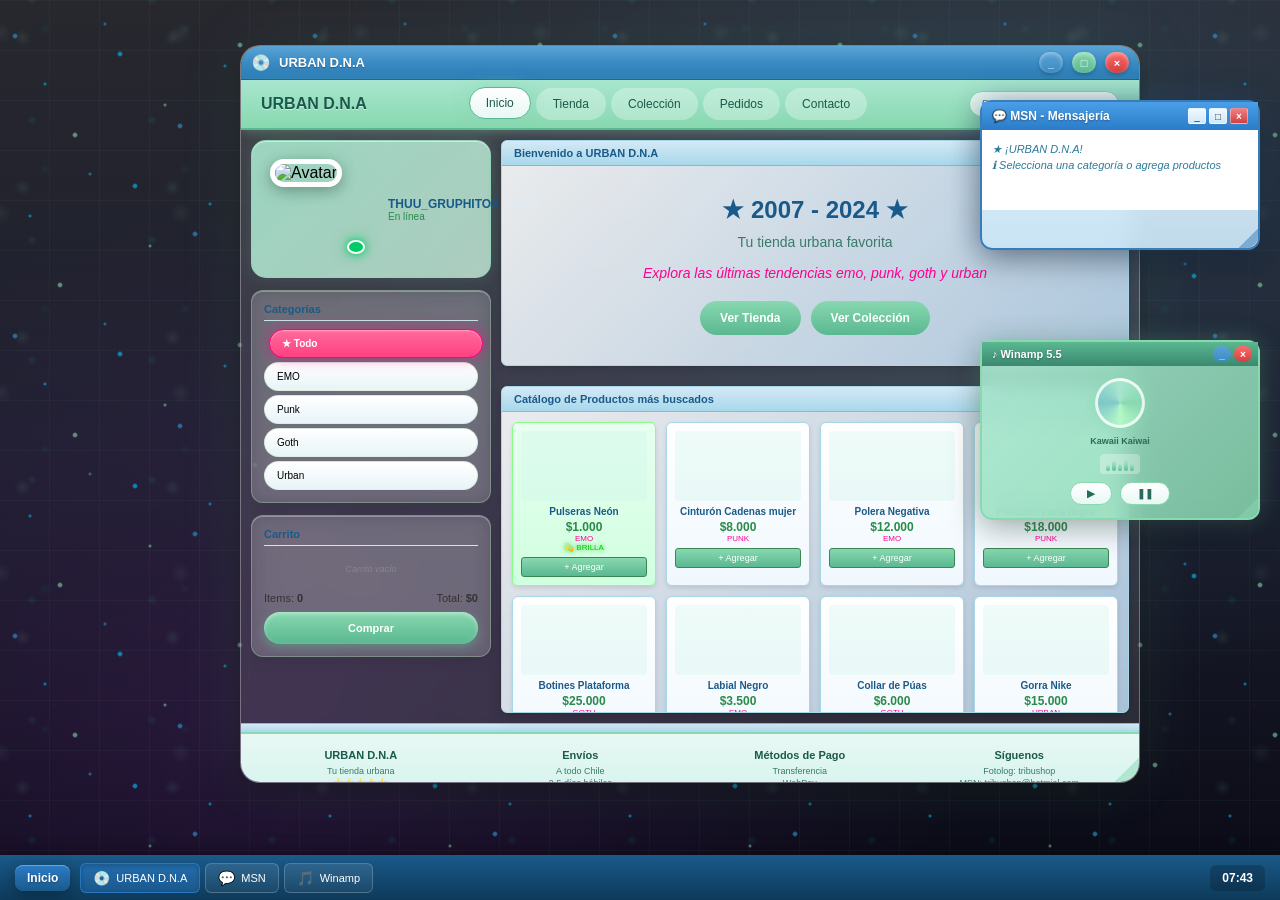
==== index.html @ 77f72e99 "se recupera funcionalidad js y se agregan funcionalidades de posicionamiento en categorias" ====
<!DOCTYPE html>
<html lang="es">
<head>
    <meta charset="UTF-8">
    <meta name="viewport" content="width=device-width, initial-scale=1.0">
    <title>★ URBAN D.N.A★</title>
    <link rel="stylesheet" href="assets/css/style.css">
    <link rel="icon" href="data:image/svg+xml,<svg xmlns=%22http://www.w3.org/2000/svg%22 viewBox=%220 0 100 100%22><text y=%22.9em%22 font-size=%2290%22>💿</text></svg>">
</head>
<body>

    <!-- Audio Principal -->
    <audio id="audio-player" loop preload="auto" crossorigin="anonymous">
        <source src="https://res.cloudinary.com/dj0cbwsvk/video/upload/v1771958300/PiKi_-_Kawaii_Kaiwai_-_Sono_Bisque_Doll_wa_Koi_wo_Suru_Season_2_ED__mp3.pm_rreyll.mp3" type="audio/mpeg">
    </audio>

    <!--  Fondo Desktop Interactivo -->
    <div class="desktop-bg">
        <div class="bg-layer bg-stars active"></div>
        <div class="bg-layer bg-particles"></div>
        <div class="bg-layer bg-glow" id="audio-glow"></div>
        <div class="bg-layer bg-time" id="time-overlay"></div>
    </div>

    <!-- 💬 MSN - Ventana Flotante -->
    <div class="msn-window" id="msn-window">
        <div class="msn-title-bar" onmousedown="startDrag(event, 'msn-window')">
            <span>💬 MSN - Mensajería</span>
            <div class="msn-controls">
                <button onclick="minimizeWindow('msn-window')" title="Minimizar">_</button>
                <button onclick="maximizeWindow('msn-window')" title="Maximizar">□</button>
                <button onclick="closeWindow('msn-window')" title="Cerrar">×</button>
            </div>
        </div>
        <div class="msn-body">
            <div class="chat-messages" id="chat-historial">
                <p class="system-msg">★ ¡URBAN D.N.A! </p>
                <p class="system-msg">ℹ Selecciona una categoría o agrega productos</p>
            </div>
        </div>
        <!-- Handle de redimensión -->
        <div class="resize-handle" onmousedown="startResizeFromHandle(event, 'msn-window')"></div>
    </div>

    <!-- 🎵 Winamp - Ventana Flotante debajo de MSN -->
    <div class="winamp-float" id="winamp-window">
        <div class="winamp-float-title" onmousedown="startDrag(event, 'winamp-window')">♪ Winamp 5.5</div>
        <div class="winamp-float-controls">
            <button onclick="minimizeWindow('winamp-window')" title="Minimizar">_</button>
            <button onclick="closeWindow('winamp-window')" title="Cerrar">×</button>
        </div>
        <div class="winamp-float-body">
            <div class="cd-cover-mini"></div>
            <div class="winamp-float-track">Kawaii Kaiwai</div>
            <div class="winamp-eq-mini">
                <span></span><span></span><span></span><span></span><span></span>
            </div>
            <div class="winamp-float-buttons">
                <button id="play-btn-float">▶</button>
                <button id="pause-btn-float">❚❚</button>
            </div>
        </div>
        <!-- Handle de redimensión -->
        <div class="resize-handle" onmousedown="startResizeFromHandle(event, 'winamp-window')"></div>
    </div>

    <!-- 🟦 Menú Inicio Windows -->
    <div class="start-menu" id="start-menu">
        <div class="start-menu-header">
            <div class="start-menu-avatar">
                <img src="https://i.pinimg.com/736x/e7/85/28/e78528e8c86ff6fc4e6a8a688ae90607.jpg" alt="Avatar">
            </div>
            <div class="start-menu-user">THUU_GRUPHITOX_DOX5</div>
        </div>
        <div class="start-menu-content">
            <div class="start-menu-column">
                <a href="#" class="start-menu-item">
                    <span class="start-menu-icon">🏠</span>
                    <span>Inicio</span>
                </a>
                <a href="#" class="start-menu-item">
                    <span class="start-menu-icon">🛍️</span>
                    <span>Tienda</span>
                </a>
                <a href="#" class="start-menu-item">
                    <span class="start-menu-icon">👗</span>
                    <span>Colección</span>
                </a>
                <a href="#" class="start-menu-item">
                    <span class="start-menu-icon">📦</span>
                    <span>Pedidos</span>
                </a>
                <a href="#" class="start-menu-item">
                    <span class="start-menu-icon">📞</span>
                    <span>Contacto</span>
                </a>
            </div>
            <div class="start-menu-column">
                <a href="#" class="start-menu-item">
                    <span class="start-menu-icon">🎵</span>
                    <span>Música</span>
                </a>
                <a href="#" class="start-menu-item">
                    <span class="start-menu-icon">🎮</span>
                    <span>Juegos</span>
                </a>
                <a href="#" class="start-menu-item">
                    <span class="start-menu-icon">⚙️</span>
                    <span>Configuración</span>
                </a>
            </div>
        </div>
        <div class="start-menu-footer">
            <span>★ URBAN D.N.A</span>
        </div>
        <div class="start-menu-windows">
            <div class="start-menu-windows-title">Ventanas</div>
            <div class="start-menu-windows-list">
                <button class="window-toggle-btn active" id="btn-main-window" onclick="toggleWindowFromMenu('main-window')">
                    <span>💿</span> URBAN D.N.A
                </button>
                <button class="window-toggle-btn active" id="btn-msn-window" onclick="toggleWindowFromMenu('msn-window')">
                    <span>💬</span> MSN
                </button>
                <button class="window-toggle-btn active" id="btn-winamp-window" onclick="toggleWindowFromMenu('winamp-window')">
                    <span>🎵</span> Winamp
                </button>
            </div>
        </div>
    </div>

    <!-- 📌 Barra de tareas estilo Windows -->
    <div class="taskbar" id="taskbar">
        <!-- Botón Menú Inicio -->
        <button class="start-button" id="start-button" onclick="toggleStartMenu()">
            
            <span class="start-text">Inicio</span>
        </button>
        
        <div class="taskbar-windows" id="taskbar-windows">
            <button class="taskbar-item active" id="taskbar-main" onclick="toggleWindowFromMenu('main-window')">
                <span>💿</span> URBAN D.N.A
            </button>
            <button class="taskbar-item" id="taskbar-msn" onclick="toggleWindowFromMenu('msn-window')">
                <span>💬</span> MSN
            </button>
            <button class="taskbar-item" id="taskbar-winamp" onclick="toggleWindowFromMenu('winamp-window')">
                <span>🎵</span> Winamp
            </button>
        </div>
        <div class="taskbar-clock" id="taskbar-clock">00:00</div>
    </div>

    <!-- 🪟 Ventana Principal Estilo Windows Vista/98 Hybrid -->
    <div class="window98-vista" id="main-window">

        <!-- Title Bar Estilo Vista -->
        <div class="title-bar" onmousedown="startDrag(event, 'main-window')">
            <div class="title-bar-icon">💿</div>
            <div class="title-bar-text">URBAN D.N.A</div>
            <div class="title-bar-controls">
                <button class="minimize" onclick="minimizeWindow('main-window')">_</button>
                <button class="maximize" onclick="maximizeWindow('main-window')">□</button>
                <button class="close" onclick="closeWindow('main-window')">×</button>
            </div>
        </div>

        <!-- Navigation Bar -->
        <nav class="navbar">
            <div class="navbar-container">
                <div class="navbar-brand"> URBAN D.N.A</div>
                <ul class="navbar-menu">
                    <li><a href="#" data-section="inicio" class="active"> Inicio</a></li>
                    <li><a href="#" data-section="tienda"> Tienda</a></li>
                    <li><a href="#" data-section="coleccion"> Colección</a></li>
                    <li><a href="#" data-section="pedidos"> Pedidos</a></li>
                    <li><a href="#" data-section="contacto"> Contacto</a></li>
                </ul>
                <div class="navbar-search">
                    <input type="text" id="search-input" placeholder="Buscar..." onkeyup="buscarProductos(this.value)">
                </div>
            </div>
        </nav>

        <!-- Contenido Principal -->
        <div class="window-content">

            <!-- Sidebar Izquierdo -->
            <aside class="sidebar-left">
                
                <!-- Usuario MSN -->
                <div class="user-panel">
                    <div class="user-avatar">
                        <img src="https://i.pinimg.com/736x/e7/85/28/e78528e8c86ff6fc4e6a8a688ae90607.jpg" alt="Avatar">
                        <span class="online-dot"></span>
                    </div>
                    <div class="user-details">
                        <div class="user-name">THUU_GRUPHITOX_DOX5</div>
                        <div class="user-status">En línea</div>
                    </div>
                </div>

                <!-- Categorías -->
                <div class="categories-panel">
                    <div class="panel-title"> Categorías</div>
                    <div class="category-list">
                        <button onclick="filter('all')">★ Todo</button>
                        <button onclick="filter('emo')"> EMO</button>
                        <button onclick="filter('punk')"> Punk</button>
                        <button onclick="filter('goth')"> Goth</button>
                        <button onclick="filter('urban')"> Urban</button>
                    </div>
                </div>

                <!-- Carrito -->
                <div class="cart-panel">
                    <div class="panel-title"> Carrito</div>
                    <div class="cart-items" id="cart-items">
                        <p class="cart-empty">Carrito vacío</p>
                    </div>
                    <div class="cart-info">
                        <span>Items: <strong id="cart-count">0</strong></span>
                        <span>Total: <strong id="cart-total">$0</strong></span>
                    </div>
                    <button class="checkout-btn" onclick="realizarPedidoWeb()">Comprar</button>
                </div>

            </aside>

            <!-- Área Central -->
            <main class="main-area">

                <!-- Panel de Bienvenida -->
                <div class="welcome-panel" id="welcome-panel">
                    <div class="panel-header">
                        <span>Bienvenido a URBAN D.N.A</span>
                    </div>
                    <div class="panel-body">
                        <div class="welcome-content">
                            <h2>★ 2007 - 2024 ★</h2>
                            <p>Tu tienda urbana favorita</p>
                            <p class="welcome-tagline">Explora las últimas tendencias emo, punk, goth y urban</p>
                            <div class="welcome-buttons">
                                <button onclick="showSection('tienda')">Ver Tienda</button>
                                <button onclick="showSection('coleccion')">Ver Colección</button>
                            </div>
                        </div>
                    </div>
                </div>

                <!-- Panel de Contacto -->
                <div class="contact-panel" id="contact-panel" style="display: none;">
                    <div class="panel-header">
                        <span>Contacto</span>
                    </div>
                    <div class="panel-body">
                        <div class="contact-content">
                            <p><strong>📞 Fono:</strong> +56 2 1234 5678</p>
                            <p><strong>📧 Email:</strong> tribushop@hotmil.com</p>
                            <p><strong>📱 MSN:</strong> tribushop@msn.com</p>
                            <p><strong>📸 Fotolog:</strong> tribushop</p>
                            <p><strong>🏪 Dirección:</strong> Av. Principal 123, Santiago, Chile</p>
                            <hr>
                            <p><em>Horarios: Lun-Sáb 10:00-21:00</em></p>
                        </div>
                    </div>
                </div>

                <!-- Panel de Pedidos -->
                <div class="orders-panel" id="orders-panel" style="display: none;">
                    <div class="panel-header">
                        <span>Mis Pedidos</span>
                    </div>
                    <div class="panel-body">
                        <div class="orders-content">
                            <p>Tu historial de pedidos:</p>
                            <div id="orders-list">
                                <p class="cart-empty">No hay pedidos anteriores</p>
                            </div>
                        </div>
                    </div>
                </div>

                <!-- Grid de Productos -->
                <div class="products-panel" id="products-panel">
                    <div class="panel-header">
                        <span>Catálogo de Productos más buscados </span>
                    </div>
                    <div class="products-grid" id="products-grid">
                    </div>
                </div>

            </main>

        </div>

        <!-- Status Bar -->
        <div class="status-bar">
           
            
        </div>

        <!-- Footer -->
        <footer class="window-footer">
            <div class="footer-content">
                <div class="footer-section">
                    <h4> URBAN D.N.A</h4>
                    <p>Tu tienda urbana </p>
                    <p>⭐⭐⭐⭐⭐</p>
                </div>
                <div class="footer-section">
                    <h4> Envíos</h4>
                    <p>A todo Chile</p>
                    <p>2-5 días hábiles</p>
                </div>
                <div class="footer-section">
                    <h4> Métodos de Pago</h4>
                    <p>Transferencia</p>
                    <p>WebPay</p>
                </div>
                <div class="footer-section">
                    <h4>Síguenos</h4>
                    <p>Fotolog: tribushop</p>
                    <p>MSN: tribushop@hotmial.com</p>
                </div>
            </div>
            <div class="footer-bottom">
                <marquee scrollamount="4">★ 2007 - 2024 URBAN D.N.A Chile ★ Todos los derechos reservados ★ No al copy paste ★ Made with 💖 in Chile ★</marquee>
            </div>
        </footer>

        <!-- Handle de redimensión -->
        <div class="resize-handle" onmousedown="startResizeFromHandle(event, 'main-window')"></div>
    </div>

    <script src="assets/js/script.js"></script>
</body>
</html>
---- assets/css/style.css ----
/* ===== WINDOWS 98 + VISTA HYBRID - PASTEL AQUA ===== */

:root {
    --win98-gray: #c0c0c0;
    --win98-dark: #808080;
    --win98-light: #dfdfdf;
    --win98-white: #ffffff;
    --win98-blue: #000080;
    --vista-aero: #e8f4fc;
    --vista-blue: #a8d8ea;
    --vista-cyan: #b4e8f0;
    --vista-teal: #7ec8c8;
    --vista-mint: #c8f0e8;
    --pastel-aqua: #a8e6cf;
    --pastel-cyan: #88d8b0;
    --pastel-mint: #b8f0e0;
    --pastel-blue: #a8d8ea;
    --gradient-vista: linear-gradient(180deg, #f0f8ff 0%, #d4e9f7 50%, #e8f4fc 100%);
    --gradient-aero: linear-gradient(135deg, rgba(255,255,255,0.9) 0%, rgba(200,230,255,0.8) 100%);
    --glass-effect: rgba(255,255,255,0.7);
    --shadow-vista: 0 4px 15px rgba(0,0,0,0.15), 0 1px 3px rgba(0,0,0,0.1);
    --glow-aqua: 0 0 15px rgba(136, 216, 176, 0.5);
}

* {
    margin: 0;
    padding: 0;
    box-sizing: border-box;
}

body {
    font-family: 'Tahoma', 'Segoe UI', 'Verdana', sans-serif;
    min-height: 100vh;
    overflow: hidden;
    background: #1a3a4a;
}

/* 🌊 Fondo Desktop Oscuro con Estrellas */
.desktop-bg {
    position: fixed;
    top: 0;
    left: 0;
    right: 0;
    bottom: 0;
    z-index: 0;
    overflow: hidden;
    /* Fondo oscuro con gradiente */
    background: 
        radial-gradient(ellipse at 20% 80%, rgba(40, 20, 60, 0.8) 0%, transparent 50%),
        radial-gradient(ellipse at 80% 20%, rgba(20, 40, 60, 0.8) 0%, transparent 50%),
        linear-gradient(180deg, #0a0a12 0%, #0d1020 50%, #0a0a15 100%);
}

/* Capas del fondo */
.bg-layer {
    position: absolute;
    top: 0;
    left: 0;
    right: 0;
    bottom: 0;
}

/* 📌 Barra de tareas estilo Windows */
.taskbar {
    position: fixed;
    bottom: 0;
    left: 0;
    right: 0;
    height: 45px;
    background: linear-gradient(180deg, #1a5a8a 0%, #0d3a5a 100%);
    display: flex;
    align-items: center;
    justify-content: space-between;
    padding: 0 15px;
    z-index: 1000;
    box-shadow: 0 -4px 15px rgba(0,0,0,0.3);
}

.taskbar-windows {
    display: flex;
    gap: 5px;
    flex: 1;
}

.taskbar-item {
    display: flex;
    align-items: center;
    gap: 6px;
    padding: 6px 12px;
    background: linear-gradient(180deg, rgba(255,255,255,0.1) 0%, rgba(255,255,255,0.05) 100%);
    border: 1px solid rgba(255,255,255,0.2);
    border-radius: 6px;
    color: #fff;
    font-size: 11px;
    cursor: pointer;
    transition: all 0.2s;
    max-width: 150px;
    overflow: hidden;
    text-overflow: ellipsis;
    white-space: nowrap;
}

.taskbar-item:hover {
    background: linear-gradient(180deg, rgba(255,255,255,0.2) 0%, rgba(255,255,255,0.1) 100%);
}

.taskbar-item.active {
    background: linear-gradient(180deg, rgba(43, 124, 200, 0.6) 0%, rgba(43, 124, 200, 0.4) 100%);
    border-color: rgba(43, 124, 200, 0.8);
    box-shadow: inset 0 2px 4px rgba(0,0,0,0.2);
}

.taskbar-item span {
    font-size: 14px;
}

.taskbar-clock {
    color: #fff;
    font-size: 12px;
    background: rgba(0,0,0,0.2);
    padding: 6px 12px;
    border-radius: 6px;
    font-weight: bold;
}

/* 🟦 Botón Inicio Windows */
.start-button {
    display: flex;
    align-items: center;
    gap: 8px;
    padding: 6px 12px;
    background: linear-gradient(180deg, #2b7cc8 0%, #1a5a8a 100%);
    border: none;
    border-radius: 8px;
    cursor: pointer;
    box-shadow: 0 4px 15px rgba(0,0,0,0.3), inset 0 1px 0 rgba(255,255,255,0.3);
    transition: all 0.2s;
    margin-right: 10px;
}

.start-button:hover {
    background: linear-gradient(180deg, #3a9fe8 0%, #2b7cc8 100%);
    transform: scale(1.05);
}

.start-icon {
    font-size: 18px;
}

.start-text {
    color: #fff;
    font-weight: bold;
    font-size: 12px;
    text-shadow: 0 1px 2px rgba(0,0,0,0.3);
}

/* 🟦 Menú Inicio Estilo Windows */
.start-menu {
    position: fixed;
    bottom: 60px;
    left: 15px;
    width: 350px;
    background: linear-gradient(180deg, #1a5a8a 0%, #0d3a5a 100%);
    border-radius: 12px;
    box-shadow: 0 8px 32px rgba(0,0,0,0.5), 0 0 20px rgba(43, 124, 200, 0.3);
    z-index: 199;
    display: none;
    overflow: hidden;
    animation: slideUp 0.2s ease;
}

.start-menu.active {
    display: block;
}

@keyframes slideUp {
    from {
        opacity: 0;
        transform: translateY(20px);
    }
    to {
        opacity: 1;
        transform: translateY(0);
    }
}

.start-menu-header {
    display: flex;
    align-items: center;
    gap: 12px;
    padding: 15px;
    background: linear-gradient(180deg, rgba(255,255,255,0.1) 0%, transparent 100%);
    border-bottom: 1px solid rgba(255,255,255,0.1);
}

.start-menu-avatar {
    width: 45px;
    height: 45px;
    border-radius: 8px;
    border: 2px solid rgba(255,255,255,0.5);
    overflow: hidden;
}

.start-menu-avatar img {
    width: 100%;
    height: 100%;
    object-fit: cover;
}

.start-menu-user {
    color: #fff;
    font-weight: bold;
    font-size: 14px;
    text-shadow: 0 1px 2px rgba(0,0,0,0.5);
}

.start-menu-content {
    display: flex;
    padding: 10px;
    gap: 10px;
}

.start-menu-column {
    display: flex;
    flex-direction: column;
    gap: 4px;
}

.start-menu-column:first-child {
    flex: 1;
}

.start-menu-item {
    display: flex;
    align-items: center;
    gap: 10px;
    padding: 10px 15px;
    color: #fff;
    text-decoration: none;
    border-radius: 6px;
    transition: all 0.2s;
}

.start-menu-item:hover {
    background: linear-gradient(90deg, rgba(43, 124, 200, 0.6) 0%, rgba(43, 124, 200, 0.3) 100%);
}

.start-menu-icon {
    font-size: 20px;
    width: 28px;
    text-align: center;
}

.start-menu-footer {
    padding: 10px 15px;
    background: rgba(0,0,0,0.2);
    text-align: center;
}

.start-menu-footer span {
    color: #88d8b0;
    font-size: 11px;
    font-weight: bold;
    text-shadow: 0 1px 2px rgba(0,0,0,0.5);
}

.start-menu-windows {
    padding: 10px 15px;
    border-top: 1px solid rgba(255,255,255,0.1);
}

.start-menu-windows-title {
    color: rgba(255,255,255,0.5);
    font-size: 10px;
    margin-bottom: 8px;
    text-transform: uppercase;
}

.start-menu-windows-list {
    display: flex;
    flex-direction: column;
    gap: 4px;
}

.window-toggle-btn {
    display: flex;
    align-items: center;
    gap: 8px;
    padding: 8px 12px;
    background: linear-gradient(90deg, rgba(43, 124, 200, 0.4) 0%, rgba(43, 124, 200, 0.2) 100%);
    border: 1px solid rgba(255,255,255,0.2);
    border-radius: 6px;
    color: #fff;
    font-size: 11px;
    cursor: pointer;
    transition: all 0.2s;
    text-align: left;
}

.window-toggle-btn:hover {
    background: linear-gradient(90deg, rgba(43, 124, 200, 0.6) 0%, rgba(43, 124, 200, 0.4) 100%);
}

.window-toggle-btn.active {
    background: linear-gradient(90deg, rgba(136, 216, 176, 0.5) 0%, rgba(136, 216, 176, 0.3) 100%);
    border-color: rgba(136, 216, 176, 0.6);
}

.window-toggle-btn span {
    font-size: 14px;
}

/* 💬 MSN Ventana Flotante estilo Windows XP/Vista */
.msn-window {
    position: fixed;
    top: 100px;
    right: 20px;
    width: 280px;
    min-width: 200px;
    min-height: 150px;
    max-width: 90vw;
    max-height: 80vh;
    background: linear-gradient(180deg, rgba(232, 244, 252, 0.95) 0%, rgba(200, 228, 244, 0.95) 100%);
    border: 2px solid #3a7cb8;
    border-radius: 12px;
    box-shadow: 0 8px 32px rgba(0,0,0,0.4), 0 0 30px rgba(58, 124, 184, 0.3);
    z-index: 100;
    animation: windowFloat 6s ease-in-out infinite;
    backdrop-filter: blur(10px);
}

/* Handle de redimensión para MSN */
.msn-window .resize-handle {
    position: absolute;
    bottom: 0;
    right: 0;
    width: 20px;
    height: 20px;
    cursor: se-resize;
    background: linear-gradient(135deg, transparent 50%, rgba(58, 124, 184, 0.5) 50%);
    border-radius: 0 0 12px 0;
}

@keyframes windowFloat {
    0%, 100% { transform: translateY(0); }
    50% { transform: translateY(-5px); }
}

/* 🎵 Winamp Flotante debajo de MSN */
.winamp-float {
    position: fixed;
    top: 340px;
    right: 20px;
    width: 280px;
    min-width: 200px;
    min-height: 180px;
    max-width: 90vw;
    max-height: 80vh;
    background: linear-gradient(135deg, rgba(168, 230, 207, 0.9) 0%, rgba(136, 216, 176, 0.85) 100%);
    border: 2px solid #88d8b0;
    border-radius: 12px;
    box-shadow: 0 8px 32px rgba(0,0,0,0.3), 0 0 25px rgba(136, 216, 176, 0.3);
    z-index: 100;
    animation: windowFloat 6s ease-in-out infinite;
    backdrop-filter: blur(10px);
}

/* Handle de redimensión para Winamp */
.winamp-float .resize-handle {
    position: absolute;
    bottom: 0;
    right: 0;
    width: 20px;
    height: 20px;
    cursor: se-resize;
    background: linear-gradient(135deg, transparent 50%, rgba(136, 216, 176, 0.5) 50%);
    border-radius: 0 0 12px 0;
}

.winamp-float-title {
    background: linear-gradient(180deg, #5ab890 0%, #3a8870 100%);
    color: #fff;
    font-size: 11px;
    padding: 6px 10px;
    font-weight: bold;
    text-shadow: 0 1px 2px rgba(0,0,0,0.3);
    cursor: move;
}

.winamp-float-controls {
    position: absolute;
    top: 4px;
    right: 6px;
    display: flex;
    gap: 3px;
}

.winamp-float-controls button {
    width: 18px;
    height: 16px;
    border: none;
    border-radius: 8px;
    font-size: 10px;
    cursor: pointer;
    display: flex;
    align-items: center;
    justify-content: center;
    color: #fff;
    font-weight: bold;
}

.winamp-float-controls button:first-child {
    background: linear-gradient(180deg, #5ba3d4 0%, #3a8bc4 100%);
}

.winamp-float-controls button:last-child {
    background: linear-gradient(180deg, #ff6b6b 0%, #d04040 100%);
}

.winamp-float-controls button:hover {
    transform: scale(1.1);
}

.winamp-float-body {
    padding: 12px;
    display: flex;
    flex-direction: column;
    align-items: center;
    gap: 8px;
}

.cd-cover-mini {
    width: 50px;
    height: 50px;
    background: conic-gradient(from 0deg, #a8e6cf, #88d8b0, #b4f8c8, #7ec8c8, #a8e6cf);
    border-radius: 50%;
    display: flex;
    align-items: center;
    justify-content: center;
    font-size: 20px;
    animation: spin 3s linear infinite;
    box-shadow: 0 0 15px rgba(136, 216, 176, 0.8);
    border: 3px solid rgba(255,255,255,0.8);
}

.winamp-float-track {
    color: #2a6a5a;
    font-size: 9px;
    font-weight: bold;
    text-align: center;
    width: 100%;
    overflow: hidden;
    text-overflow: ellipsis;
    white-space: nowrap;
}

.winamp-eq-mini {
    display: flex;
    gap: 2px;
    height: 20px;
    align-items: flex-end;
    padding: 3px 6px;
    background: rgba(255,255,255,0.3);
    border-radius: 4px;
}

.winamp-eq-mini span {
    width: 4px;
    background: linear-gradient(to top, #5ab890, #88d8b0, #a8e6cf);
    border-radius: 2px;
    animation: eq 0.5s ease-in-out infinite alternate;
}

.winamp-eq-mini span:nth-child(1) { height: 40%; animation-delay: 0s; }
.winamp-eq-mini span:nth-child(2) { height: 70%; animation-delay: 0.1s; }
.winamp-eq-mini span:nth-child(3) { height: 50%; animation-delay: 0.2s; }
.winamp-eq-mini span:nth-child(4) { height: 80%; animation-delay: 0.15s; }
.winamp-eq-mini span:nth-child(5) { height: 60%; animation-delay: 0.25s; }

.winamp-float-buttons {
    display: flex;
    gap: 8px;
}

.winamp-float-buttons button {
    background: linear-gradient(180deg, #fff 0%, #e8f8f4 100%);
    border: 1px solid #88d8b0;
    color: #2a6a5a;
    padding: 5px 16px;
    font-size: 10px;
    cursor: pointer;
    border-radius: 15px;
    font-weight: bold;
    transition: all 0.2s;
    box-shadow: inset 0 1px 2px rgba(255,255,255,0.8);
}

.winamp-float-buttons button:hover {
    background: linear-gradient(180deg, #a8e6cf 0%, #88d8b0 100%);
    box-shadow: 0 0 10px rgba(136, 216, 176, 0.5);
}

.msn-title-bar {
    background: linear-gradient(180deg, #4a9fe8 0%, #2b7cc8 100%);
    padding: 6px 10px;
    display: flex;
    justify-content: space-between;
    align-items: center;
    cursor: default;
}

.msn-title-bar span {
    color: #fff;
    font-size: 12px;
    font-weight: bold;
    text-shadow: 0 1px 2px rgba(0,0,0,0.3);
}

.msn-controls {
    display: flex;
    gap: 3px;
}

.msn-controls button {
    width: 18px;
    height: 16px;
    border: 1px solid rgba(255,255,255,0.4);
    background: linear-gradient(180deg, #f0f8ff 0%, #d0e8f8 100%);
    border-radius: 2px;
    font-size: 10px;
    cursor: pointer;
    color: #333;
}

.msn-controls button:last-child {
    background: linear-gradient(180deg, #f08080 0%, #d04040 100%);
    color: #fff;
    font-weight: bold;
}

.msn-body {
    padding: 10px;
    background: #fff;
    min-height: 80px;
    max-height: 120px;
    overflow-y: auto;
}

/* Estrellas/puntos pequeños - como polvo flotante */
.bg-stars {
    background-image: 
        radial-gradient(3px 3px at 5% 12%, rgba(47, 157, 220, 0.6) 50%, transparent 100%),
        radial-gradient(2px 2px at 15% 28%, rgba(0, 200, 255, 0.5) 50%, transparent 100%),
        radial-gradient(3px 3px at 25% 45%, rgba(136, 216, 176, 0.6) 50%, transparent 100%),
        radial-gradient(2px 2px at 35% 8%, rgba(47, 157, 220, 0.5) 50%, transparent 100%),
        radial-gradient(3px 3px at 45% 62%, rgba(0, 200, 255, 0.6) 50%, transparent 100%),
        radial-gradient(2px 2px at 55% 35%, rgba(136, 216, 176, 0.5) 50%, transparent 100%),
        radial-gradient(3px 3px at 65% 78%, rgba(47, 157, 220, 0.6) 50%, transparent 100%),
        radial-gradient(2px 2px at 75% 22%, rgba(0, 200, 255, 0.5) 50%, transparent 100%),
        radial-gradient(3px 3px at 85% 55%, rgba(136, 216, 176, 0.6) 50%, transparent 100%),
        radial-gradient(2px 2px at 95% 88%, rgba(47, 157, 220, 0.5) 50%, transparent 100%),
        radial-gradient(2px 2px at 10% 72%, rgba(0, 200, 255, 0.5) 50%, transparent 100%),
        radial-gradient(3px 3px at 20% 95%, rgba(136, 216, 176, 0.6) 50%, transparent 100%),
        radial-gradient(2px 2px at 30% 58%, rgba(47, 157, 220, 0.5) 50%, transparent 100%),
        radial-gradient(3px 3px at 40% 18%, rgba(0, 200, 255, 0.6) 50%, transparent 100%),
        radial-gradient(2px 2px at 50% 82%, rgba(136, 216, 176, 0.5) 50%, transparent 100%),
        radial-gradient(3px 3px at 60% 42%, rgba(47, 157, 220, 0.6) 50%, transparent 100%),
        radial-gradient(2px 2px at 70% 68%, rgba(0, 200, 255, 0.5) 50%, transparent 100%),
        radial-gradient(3px 3px at 80% 15%, rgba(136, 216, 176, 0.6) 50%, transparent 100%),
        radial-gradient(2px 2px at 90% 38%, rgba(47, 157, 220, 0.5) 50%, transparent 100%),
        radial-gradient(3px 3px at 98% 92%, rgba(0, 200, 255, 0.6) 50%, transparent 100%);
    background-size: 300px 300px;
    animation: floatDust 20s linear infinite;
    z-index: 1;
}

@keyframes floatDust {
    0% { 
        transform: translateY(0) translateX(0);
        opacity: 0.5;
    }
    25% { 
        transform: translateY(-30px) translateX(15px);
        opacity: 0.7;
    }
    50% { 
        transform: translateY(-15px) translateX(-10px);
        opacity: 0.6;
    }
    75% { 
        transform: translateY(-40px) translateX(8px);
        opacity: 0.8;
    }
    100% { 
        transform: translateY(0) translateX(0);
        opacity: 0.5;
    }
}

/* Capa de oscurecimiento + Vignette */
.bg-gradient {
    background: 
        radial-gradient(ellipse at 50% 50%, transparent 30%, transparent 70%),
        linear-gradient(180deg, 
            rgba(10, 21, 37, 0.4) 0%, 
            rgba(10, 21, 37, 0.2) 50%, 
            rgba(10, 21, 37, 0.5) 100%);
    animation: gradientShift 15s ease-in-out infinite;
}

@keyframes gradientShift {
    0%, 100% { 
        opacity: 1;
    }
    50% { 
        opacity: 0.9;
    }
}

/* Efecto Grain (ruido) estilo vintage */
.bg-gradient::before {
    content: '';
    position: absolute;
    top: -50%;
    left: -50%;
    right: -50%;
    bottom: -50%;
    width: 200%;
    height: 200%;
    background: transparent url('data:image/svg+xml,<svg viewBox="0 0 200 200" xmlns="http://www.w3.org/2000/svg"><filter id="noise"><feTurbulence type="fractalNoise" baseFrequency="0.9" numOctaves="4" stitchTiles="stitch"/></filter><rect width="100%25" height="100%25" filter="url(%23noise)" opacity="0.08"/></svg>');
    background-size: 200px 200px;
    animation: grainShift 0.5s steps(5) infinite;
    pointer-events: none;
    mix-blend-mode: overlay;
}

@keyframes grainShift {
    0%, 100% { transform: translate(0, 0); }
    10% { transform: translate(-2%, -2%); }
    20% { transform: translate(2%, 2%); }
    30% { transform: translate(-1%, 2%); }
    40% { transform: translate(2%, -1%); }
    50% { transform: translate(-2%, 1%); }
    60% { transform: translate(1%, -2%); }
    70% { transform: translate(-1%, -1%); }
    80% { transform: translate(1%, 1%); }
    90% { transform: translate(2%, -2%); }
}

/* Rayos de luz (chromatic/hue effect) */
.bg-gradient::after {
    content: '';
    position: absolute;
    top: 0;
    left: 0;
    right: 0;
    bottom: 0;
    background: 
        repeating-linear-gradient(105deg, 
            transparent 0deg, 
            transparent 20deg, 
            rgba(136, 216, 176, 0.04) 20deg, 
            rgba(136, 216, 176, 0.04) 22deg,
            transparent 22deg,
            transparent 40deg);
    animation: rayRotate 40s linear infinite;
    pointer-events: none;
}

@keyframes rayRotate {
    from { transform: rotate(0deg); }
    to { transform: rotate(360deg); }
}

/* Capa de partículas flotantes */
.bg-particles {
    background-image: 
        radial-gradient(circle at 15% 25%, rgba(136, 216, 176, 0.12) 0%, transparent 5%),
        radial-gradient(circle at 85% 75%, rgba(0, 255, 255, 0.1) 0%, transparent 4%),
        radial-gradient(circle at 45% 85%, rgba(168, 230, 207, 0.08) 0%, transparent 6%),
        radial-gradient(circle at 25% 15%, rgba(255, 0, 128, 0.06) 0%, transparent 3%),
        radial-gradient(circle at 75% 35%, rgba(0, 206, 209, 0.08) 0%, transparent 4%);
    background-size: 150px 150px, 120px 120px, 180px 180px, 100px 100px, 140px 140px;
    background-position: 0 0, 50px 30px, 100px 60px, 30px 90px, 80px 120px;
    animation: particleFloat 25s ease-in-out infinite;
    opacity: 0.8;
}

@keyframes particleFloat {
    0% { transform: translateY(0) translateX(0) scale(1); }
    25% { transform: translateY(-30px) translateX(15px) scale(1.05); }
    50% { transform: translateY(-60px) translateX(-10px) scale(1); }
    75% { transform: translateY(-30px) translateX(20px) scale(0.95); }
    100% { transform: translateY(0) translateX(0) scale(1); }
}

@keyframes particleFloat {
    0% { transform: translateY(0) translateX(0) scale(1); }
    25% { transform: translateY(-20px) translateX(10px) scale(1.05); }
    50% { transform: translateY(-40px) translateX(-5px) scale(1); }
    75% { transform: translateY(-20px) translateX(15px) scale(0.95); }
    100% { transform: translateY(0) translateX(0) scale(1); }
}

/* Retro grid style City Pop */
.bg-particles::after {
    content: '';
    position: absolute;
    top: 0;
    left: 0;
    right: 0;
    bottom: 0;
    background: 
        repeating-linear-gradient(
            0deg,
            transparent,
            transparent 49px,
            rgba(136, 216, 176, 0.05) 49px,
            rgba(136, 216, 176, 0.05) 50px
        ),
        repeating-linear-gradient(
            90deg,
            transparent,
            transparent 49px,
            rgba(136, 216, 176, 0.05) 49px,
            rgba(136, 216, 176, 0.05) 50px
        );
    animation: gridPulse 8s ease-in-out infinite;
}

@keyframes gridPulse {
    0%, 100% { opacity: 0.3; }
    50% { opacity: 0.5; }
}

/* Capa de glow que reacciona a la música */
.bg-glow {
    background: radial-gradient(ellipse at 50% 50%, transparent 30%, transparent 60%);
    opacity: 0.1;
    transition: opacity 1s ease, background 1.5s ease;
    pointer-events: none;
    z-index: 5;
}

.bg-glow.active {
    opacity: 0.55 !important;
    background: radial-gradient(ellipse at 50% 50%, 
        rgba(47, 157, 220, 0.28) 0%,
        rgba(0, 200, 255, 0.2) 25%,
        rgba(136, 216, 176, 0.12) 50%,
        transparent 70%);
    animation: musicPulse 2.5s ease-in-out infinite;
}

@keyframes musicPulse {
    0%, 100% { 
        transform: scale(1) translateX(0);
        opacity: 0.3;
    }
    25% {
        transform: scale(1.03) translateX(5px);
        opacity: 0.45;
    }
    50% { 
        transform: scale(1.05) translateX(0);
        opacity: 0.35;
    }
    75% {
        transform: scale(1.03) translateX(-5px);
        opacity: 0.45;
    }
}

/* Estrellas que brillan con la música - siempre moviéndose como polvo */
.bg-stars.active {
    animation: floatDust 20s linear infinite, starsGlow 3s ease-in-out infinite;
}

@keyframes starsGlow {
    0%, 100% { 
        filter: brightness(1) blur(0px);
        opacity: 0.6;
    }
    50% { 
        filter: brightness(1.3) blur(0.5px);
        opacity: 0.9;
    }
}

/* Capa de tiempo (día/noche) */
.bg-time {
    pointer-events: none;
    transition: opacity 1s ease;
}

/* Modo día - Más brillante */
.bg-time.day {
    background: linear-gradient(180deg, 
        rgba(255, 255, 255, 0.2) 0%, 
        rgba(255, 255, 255, 0.1) 50%, 
        transparent 100%);
    opacity: 0.6;
}

/* Modo noche - Más oscuro */
.bg-time.night {
    background: linear-gradient(180deg, 
        rgba(0, 0, 0, 0.5) 0%, 
        rgba(0, 0, 0, 0.3) 50%, 
        rgba(0, 0, 0, 0.6) 100%);
    opacity: 0.7;
}

/* Indicador de modo en corner */
.desktop-bg::after {
    content: '';
    position: fixed;
    bottom: 10px;
    left: 10px;
    padding: 5px 10px;
    background: rgba(0,0,0,0.5);
    border-radius: 5px;
    font-size: 10px;
    color: #88d8b0;
    z-index: 1000;
    font-family: monospace;
}

/* 🪟 Ventana Principal Estilo Windows Vista/98 - Glassmorphism */
.window98-vista {
    position: fixed;
    top: 5%;
    left: calc(50% - 400px);
    z-index: 50;
    width: 900px;
    min-width: 400px;
    min-height: 300px;
    max-width: 95vw;
    max-height: 82vh;
    background: rgba(255, 255, 255, 0.12);
    backdrop-filter: blur(20px);
    -webkit-backdrop-filter: blur(20px);
    border-radius: 20px;
    border: 1px solid rgba(255, 255, 255, 0.3);
    box-shadow: 
        0 8px 32px rgba(0, 0, 0, 0.4),
        0 0 60px rgba(136, 216, 176, 0.15),
        inset 0 1px 0 rgba(255, 255, 255, 0.4);
    overflow-y: auto;
    overflow-x: hidden;
    animation: windowFadeIn 0.5s ease;
}

/* Handle de redimensión para ventana principal */
.window98-vista .resize-handle {
    position: absolute;
    bottom: 0;
    right: 0;
    width: 24px;
    height: 24px;
    cursor: se-resize;
    background: linear-gradient(135deg, transparent 50%, rgba(136, 216, 176, 0.5) 50%);
    border-radius: 0 0 20px 0;
}

@keyframes windowFadeIn {
    from { opacity: 0; transform: translateY(-20px); }
    to { opacity: 1; transform: translateY(0); }
}

/* Title Bar Estilo Vista */
.title-bar {
    background: linear-gradient(180deg, #5ba3d4 0%, #3a8bc4 50%, #2a7bb4 100%);
    padding: 6px 10px;
    display: flex;
    align-items: center;
    border-bottom: 1px solid #1a5a8a;
    box-shadow: 0 1px 2px rgba(0,0,0,0.2);
    cursor: move;
    border-radius: 20px 20px 0 0;
}

.title-bar-icon {
    font-size: 16px;
    margin-right: 8px;
}

.title-bar-text {
    flex: 1;
    color: #fff;
    font-size: 13px;
    font-weight: bold;
    text-shadow: 0 1px 1px rgba(0,0,0,0.3);
}

.title-bar-controls {
    display: flex;
    gap: 3px;
}

.title-bar-controls button {
    width: 24px;
    height: 21px;
    border: none;
    border-radius: 12px;
    font-size: 11px;
    cursor: pointer;
    display: flex;
    align-items: center;
    justify-content: center;
    color: #fff;
    font-weight: bold;
    box-shadow: 
        inset 0 2px 4px rgba(255,255,255,0.4),
        0 2px 4px rgba(0,0,0,0.2);
    margin-left: 6px;
    transition: all 0.2s;
}

.title-bar-controls .minimize {
    background: linear-gradient(180deg, #5ba3d4 0%, #3a8bc4 100%);
}

.title-bar-controls .maximize {
    background: linear-gradient(180deg, #88d8b0 0%, #5ab890 100%);
}

.title-bar-controls .close {
    background: linear-gradient(180deg, #ff6b6b 0%, #d04040 100%);
}

.title-bar-controls button:hover {
    transform: scale(1.1);
    box-shadow: 
        inset 0 2px 4px rgba(255,255,255,0.5),
        0 4px 8px rgba(0,0,0,0.3);
}

/* Navigation Bar Estilo Web */
.navbar {
    background: linear-gradient(180deg, #a8e6cf 0%, #88d8b0 100%);
    padding: 0;
    border-bottom: 2px solid #5ab890;
    box-shadow: 0 2px 10px rgba(136, 216, 176, 0.3);
}

.navbar-container {
    display: flex;
    align-items: center;
    justify-content: space-between;
    padding: 8px 20px;
    max-width: 100%;
}

.navbar-brand {
    font-size: 16px;
    font-weight: bold;
    color: #1a5a4a;
    text-shadow: 0 1px 0 rgba(255,255,255,0.5);
}

.navbar-menu {
    display: flex;
    list-style: none;
    gap: 5px;
    margin: 0;
    padding: 0;
}

.navbar-menu li a {
    display: block;
    padding: 8px 16px;
    text-decoration: none;
    color: #1a5a4a;
    font-size: 12px;
    font-weight: 500;
    border-radius: 20px;
    transition: all 0.2s;
    background: rgba(255,255,255,0.3);
    border: 1px solid transparent;
}

.navbar-menu li a:hover,
.navbar-menu li a.active {
    background: linear-gradient(180deg, #ffffff 0%, #e8f8f4 100%);
    border-color: #5ab890;
    box-shadow: 0 0 15px rgba(136, 216, 176, 0.5);
    transform: translateY(-1px);
}

.navbar-search input {
    padding: 6px 12px;
    border: 1px solid #88d8b0;
    border-radius: 20px;
    background: rgba(255,255,255,0.8);
    font-size: 11px;
    width: 150px;
    outline: none;
    transition: all 0.2s;
}

.navbar-search input:focus {
    width: 180px;
    border-color: #5ab890;
    box-shadow: 0 0 10px rgba(136, 216, 176, 0.5);
}

/* Contenido de la Ventana */
.window-content {
    display: flex;
    min-height: 500px;
    padding: 10px;
    gap: 10px;
}

/* Sidebar Izquierdo */
.sidebar-left {
    width: 240px;
    flex-shrink: 0;
    display: flex;
    flex-direction: column;
    gap: 12px;
}

/* Panel de Usuario */
.user-panel {
    display: flex;
    align-items: center;
    gap: 18px;
    padding: 18px;
    background: linear-gradient(135deg, rgba(168, 230, 207, 0.9) 0%, rgba(200, 240, 220, 0.8) 100%);
    border: 1px solid rgba(136, 216, 176, 0.5);
    border-radius: 15px;
    box-shadow: 
        0 4px 15px rgba(0,0,0,0.1),
        0 0 20px rgba(136, 216, 176, 0.2),
        inset 0 1px 0 rgba(255,255,255,0.5);
}

.user-avatar {
    position: relative;
    width: 100px;
    height: 100px;
    flex-shrink: 0;
}

.user-avatar img {
    width: 100%;
    height: 100%;
    object-fit: cover;
    border-radius: 15px;
    border: 5px solid #fff;
    box-shadow: 
        0 4px 15px rgba(0,0,0,0.3),
        0 0 25px rgba(136, 216, 176, 0.6);
}

.online-dot {
    position: absolute;
    bottom: 5px;
    right: 5px;
    width: 18px;
    height: 14px;
    background: #00cc66;
    border: 2px solid #fff;
    border-radius: 50%;
    box-shadow: 0 0 8px #00cc66, 0 0 15px rgba(0,204,102,0.5);
}

.user-details {
    flex: 1;
}

.user-name {
    font-size: 12px;
    font-weight: bold;
    color: #1a5a8a;
}

.user-status {
    font-size: 10px;
    color: #2a8a4a;
}

/* Winamp Panel Estilo Frutiger Aero Aqua */
.winamp-panel {
    background: linear-gradient(135deg, rgba(168, 230, 207, 0.85) 0%, rgba(136, 216, 176, 0.75) 100%);
    border-radius: 15px;
    overflow: hidden;
    box-shadow: 
        0 4px 15px rgba(0,0,0,0.2),
        0 0 25px rgba(136, 216, 176, 0.4),
        inset 0 1px 0 rgba(255,255,255,0.6);
    border: 1px solid rgba(136, 216, 176, 0.5);
}

.winamp-title {
    background: linear-gradient(180deg, #5ab890 0%, #3a8870 100%);
    color: #fff;
    font-size: 11px;
    padding: 6px 10px;
    font-family: 'Segoe UI', Tahoma, sans-serif;
    text-shadow: 0 1px 2px rgba(0,0,0,0.3);
    border-bottom: 1px solid rgba(255,255,255,0.2);
}

.winamp-body {
    padding: 12px;
    display: flex;
    flex-direction: column;
    align-items: center;
    gap: 10px;
}

.cd-cover {
    width: 70px;
    height: 70px;
    background: conic-gradient(from 0deg, #a8e6cf, #88d8b0, #b4f8c8, #7ec8c8, #a8e6cf, #88d8b0);
    border-radius: 50%;
    display: flex;
    align-items: center;
    justify-content: center;
    font-size: 28px;
    animation: spin 3s linear infinite;
    box-shadow: 
        0 0 20px rgba(136, 216, 176, 0.9),
        0 0 40px rgba(136, 216, 176, 0.5),
        inset 0 0 15px rgba(255,255,255,0.6);
    border: 4px solid rgba(255,255,255,0.8);
}

@keyframes spin {
    to { transform: rotate(360deg); }
}

.track-name {
    color: #2a6a5a;
    font-size: 10px;
    font-family: 'Segoe UI', Tahoma, sans-serif;
    text-shadow: 0 0 5px rgba(136, 216, 176, 0.5);
    width: 100%;
    overflow: hidden;
    text-overflow: ellipsis;
    white-space: nowrap;
    font-weight: 500;
}

.winamp-eq {
    display: flex;
    gap: 3px;
    height: 24px;
    align-items: flex-end;
    padding: 4px 8px;
    background: rgba(255,255,255,0.3);
    border-radius: 4px;
}

.winamp-eq span {
    width: 5px;
    background: linear-gradient(to top, #5ab890, #88d8b0, #a8e6cf);
    border-radius: 2px;
    animation: eq 0.5s ease-in-out infinite alternate;
    box-shadow: 0 0 8px rgba(136, 216, 176, 0.8);
}

.winamp-eq span:nth-child(1) { height: 40%; animation-delay: 0s; }
.winamp-eq span:nth-child(2) { height: 70%; animation-delay: 0.1s; }
.winamp-eq span:nth-child(3) { height: 50%; animation-delay: 0.2s; }
.winamp-eq span:nth-child(4) { height: 80%; animation-delay: 0.15s; }
.winamp-eq span:nth-child(5) { height: 60%; animation-delay: 0.25s; }

@keyframes eq {
    0% { transform: scaleY(0.5); }
    100% { transform: scaleY(1); }
}

.winamp-buttons {
    display: flex;
    gap: 6px;
}

.winamp-buttons button {
    background: linear-gradient(180deg, #ffffff 0%, #e8f8f4 50%, #d0f0e8 100%);
    border: 1px solid rgba(136, 216, 176, 0.6);
    color: #2a6a5a;
    padding: 6px 14px;
    font-size: 11px;
    cursor: pointer;
    border-radius: 20px;
    font-weight: 500;
    transition: all 0.2s;
    box-shadow: 
        0 2px 4px rgba(0,0,0,0.1),
        inset 0 1px 0 rgba(255,255,255,0.8);
}

.winamp-buttons button:hover {
    background: linear-gradient(180deg, #a8e6cf 0%, #88d8b0 100%);
    transform: scale(1.05);
    box-shadow: 
        0 0 15px rgba(136, 216, 176, 0.6),
        0 2px 4px rgba(0,0,0,0.1);
}

.winamp-buttons button:active {
    transform: scale(0.95);
    box-shadow: inset 0 2px 4px rgba(0,0,0,0.1);
}

/* Categorías Panel */
.categories-panel, .cart-panel {
    background: rgba(255, 255, 255, 0.15);
    backdrop-filter: blur(10px);
    border: 1px solid rgba(168, 216, 176, 0.4);
    border-radius: 12px;
    padding: 12px;
    box-shadow: 0 4px 15px rgba(0,0,0,0.1), inset 0 1px 0 rgba(255,255,255,0.3);
}

/* Carrito Items */
.cart-items {
    max-height: 150px;
    overflow-y: auto;
    margin-bottom: 8px;
    font-size: 9px;
}

.cart-empty {
    color: #888;
    font-style: italic;
    text-align: center;
    padding: 10px;
}

.cart-item {
    display: flex;
    justify-content: space-between;
    align-items: center;
    padding: 4px 6px;
    background: rgba(255,255,255,0.5);
    border-radius: 3px;
    margin-bottom: 3px;
}

.cart-item-info {
    flex: 1;
    overflow: hidden;
}

.cart-item-name {
    color: #1a5a8a;
    font-weight: bold;
    white-space: nowrap;
    overflow: hidden;
    text-overflow: ellipsis;
    max-width: 100px;
    font-size: 9px;
}

.cart-item-qty {
    display: flex;
    align-items: center;
    gap: 3px;
    margin-top: 2px;
}

.cart-item-qty button {
    background: #88d8b0;
    border: none;
    border-radius: 3px;
    width: 16px;
    height: 14px;
    font-size: 10px;
    cursor: pointer;
    color: #fff;
    font-weight: bold;
}

.cart-item-qty button:hover {
    background: #5ab890;
}

.cart-item-qty input {
    width: 28px;
    height: 16px;
    border: 1px solid #a8d8e8;
    border-radius: 2px;
    text-align: center;
    font-size: 9px;
    color: #1a5a8a;
    font-weight: bold;
}

.cart-item-price {
    color: #666;
    font-size: 9px;
    margin-top: 2px;
}

.cart-item-actions {
    display: flex;
    flex-direction: column;
    gap: 2px;
    margin-left: 4px;
}

.cart-item-remove {
    background: #ff6b6b;
    color: #fff;
    border: none;
    border-radius: 3px;
    width: 18px;
    height: 14px;
    font-size: 10px;
    cursor: pointer;
    line-height: 1;
}

.cart-item-remove:hover {
    background: #ff4040;
}

.panel-title {
    font-size: 11px;
    font-weight: bold;
    color: #1a5a8a;
    margin-bottom: 8px;
    padding-bottom: 5px;
    border-bottom: 1px solid #c8e8f0;
}

.category-list {
    display: flex;
    flex-direction: column;
    gap: 4px;
}

.category-list button {
    background: linear-gradient(180deg, #fff 0%, #e8f4f8 100%);
    border: 1px solid rgba(168, 216, 176, 0.4);
    padding: 8px 12px;
    font-size: 10px;
    cursor: pointer;
    border-radius: 15px;
    text-align: left;
    transition: all 0.2s;
    box-shadow: inset 0 1px 2px rgba(255,255,255,0.8);
}

.category-list button:hover {
    background: linear-gradient(180deg, #a8e6cf 0%, #88d8b0 100%);
    border-color: #88d8b0;
    transform: translateX(3px);
    box-shadow: 0 0 10px rgba(136, 216, 176, 0.4);
}

.category-list button.active {
    background: linear-gradient(180deg, #ff6b9d 0%, #ff4081 100%) !important;
    border-color: #ff0080 !important;
    color: #fff !important;
    font-weight: bold;
    transform: translateX(5px);
    box-shadow: 0 0 15px rgba(255, 0, 128, 0.5), inset 0 1px 2px rgba(255,255,255,0.4);
}

/* Carrito */
.cart-info {
    display: flex;
    justify-content: space-between;
    font-size: 11px;
    color: #333;
    margin-bottom: 8px;
}

.checkout-btn {
    width: 100%;
    background: linear-gradient(180deg, #88d8b0 0%, #5ab890 100%);
    border: none;
    color: #fff;
    font-size: 11px;
    font-weight: bold;
    padding: 10px;
    cursor: pointer;
    border-radius: 20px;
    transition: all 0.2s;
    box-shadow: 
        inset 0 2px 4px rgba(255,255,255,0.4),
        0 4px 8px rgba(90, 184, 144, 0.4);
}

.checkout-btn:hover {
    background: linear-gradient(180deg, #a8e6cf 0%, #88d8b0 100%);
    transform: translateY(-2px);
    box-shadow: 
        inset 0 2px 4px rgba(255,255,255,0.5),
        0 6px 15px rgba(136, 216, 176, 0.5);
}

/* Área Principal */
.main-area {
    flex: 1;
    display: flex;
    flex-direction: column;
    gap: 10px;
}

/* Panel Estilo Vista */
.welcome-panel, .products-panel {
    background: var(--gradient-aero);
    border: 1px solid #a8d8e8;
    border-radius: 6px;
    box-shadow: var(--shadow-vista);
    overflow: hidden;
}

.panel-header {
    background: linear-gradient(180deg, #d4e9f7 0%, #a8d8ea 100%);
    padding: 6px 12px;
    font-size: 11px;
    font-weight: bold;
    color: #1a5a8a;
    border-bottom: 1px solid #88b8d0;
}

.panel-body {
    padding: 10px;
}

.chat-messages {
    height: 60px;
    overflow-y: auto;
    font-size: 11px;
}

.system-msg {
    color: #2a7a9a;
    margin: 3px 0;
    font-style: italic;
}

.user-msg {
    color: #333;
    margin: 3px 0;
    padding-left: 10px;
    border-left: 2px solid #88d8b0;
}

/* Products Grid */
.products-grid {
    display: grid;
    grid-template-columns: repeat(auto-fill, minmax(130px, 1fr));
    gap: 10px;
    padding: 10px;
    min-height: 200px;
    max-height: 300px;
    overflow-y: auto;
}

/* Product Card Estilo Vista */
.vista-card {
    background: linear-gradient(180deg, #fff 0%, #f0f8ff 100%);
    border: 1px solid #a8d8e8;
    border-radius: 6px;
    padding: 8px;
    text-align: center;
    transition: all 0.2s;
    box-shadow: 0 2px 4px rgba(0,0,0,0.1);
}

.vista-card:hover {
    transform: translateY(-3px);
    box-shadow: var(--shadow-vista), var(--glow-aqua);
    border-color: #88d8b0;
}

.vista-card-img {
    width: 100%;
    height: 70px;
    display: flex;
    align-items: center;
    justify-content: center;
    margin-bottom: 5px;
    overflow: hidden;
    border-radius: 4px;
    background: rgba(200, 240, 230, 0.3);
}

.vista-card-img img {
    max-width: 100%;
    max-height: 100%;
    object-fit: contain;
}

.vista-card-emoji {
    font-size: 28px;
    margin-bottom: 5px;
}

.vista-card h4 {
    font-size: 10px;
    color: #1a5a8a;
    margin: 3px 0;
}

.vista-card .price {
    font-size: 12px;
    color: #2a8a4a;
    font-weight: bold;
}

.vista-card .tag {
    font-size: 8px;
    color: #ff0090;
    text-transform: uppercase;
}

.vista-card button {
    margin-top: 5px;
    width: 100%;
    background: linear-gradient(180deg, #88d8b0 0%, #5ab890 100%);
    border: 1px solid #3a8850;
    color: #fff;
    font-size: 9px;
    padding: 4px;
    cursor: pointer;
    border-radius: 3px;
}

.vista-card button:hover {
    background: linear-gradient(180deg, #a8e6cf 0%, #88d8b0 100%);
}

/* Glow Products */
.glow-product {
    border-color: #88ff88 !important;
    background: linear-gradient(180deg, #e8fff0, #d0ffe0) !important;
    animation: glowPulse 2s ease-in-out infinite;
}

.glow-indicator {
    font-size: 8px;
    color: #00cc00;
    text-shadow: 0 0 5px #00cc00;
    animation: blink 1s infinite;
}

@keyframes glowPulse {
    0%, 100% { box-shadow: 0 0 5px #88ff88; }
    50% { box-shadow: 0 0 15px #88ff88, 0 0 25px rgba(136,255,136,0.5); }
}

@keyframes blink {
    0%, 100% { opacity: 1; }
    50% { opacity: 0.5; }
}

/* Status Bar */
.status-bar {
    background: linear-gradient(180deg, #d4e9f7 0%, #a8d8ea 100%);
    padding: 4px 12px;
    font-size: 10px;
    color: #1a5a8a;
    border-top: 1px solid #88b8d0;
    display: flex;
    justify-content: space-between;
}

/* Footer Estilo Windows Vista */
.window-footer {
    background: linear-gradient(180deg, #e8f8f4 0%, #c8f0e8 100%);
    border-top: 2px solid #88d8b0;
    padding: 0;
}

.footer-content {
    display: flex;
    justify-content: space-around;
    padding: 15px 20px;
    gap: 20px;
}

.footer-section {
    text-align: center;
    flex: 1;
}

.footer-section h4 {
    font-size: 11px;
    color: #1a5a4a;
    margin-bottom: 5px;
    font-weight: bold;
}

.footer-section p {
    font-size: 9px;
    color: #3a7a6a;
    margin: 2px 0;
}

.footer-bottom {
    background: linear-gradient(180deg, #88d8b0 0%, #5ab890 100%);
    padding: 6px 0;
    border-top: 1px solid #3a8860;
}

.footer-bottom marquee {
    color: #fff;
    font-size: 10px;
    font-weight: bold;
    text-shadow: 0 1px 2px rgba(0,0,0,0.3);
}

/* Scrollbar Estilo Vista */
::-webkit-scrollbar {
    width: 14px;
}

::-webkit-scrollbar-track {
    background: #e8f4f8;
    border-radius: 7px;
}

::-webkit-scrollbar-thumb {
    background: linear-gradient(90deg, #a8d8ea, #88c8d0);
    border-radius: 7px;
    border: 2px solid #e8f4f8;
}

::-webkit-scrollbar-thumb:hover {
    background: linear-gradient(90deg, #88d8b0, #68b890);
}

/* Welcome Panel */
.welcome-panel {
    background: var(--gradient-aero);
    border: 1px solid #a8d8e8;
    border-radius: 6px;
    box-shadow: var(--shadow-vista);
    overflow: hidden;
    margin-bottom: 10px;
}

.welcome-content {
    text-align: center;
    padding: 20px;
}

.welcome-content h2 {
    color: #1a5a8a;
    font-size: 24px;
    margin-bottom: 10px;
}

.welcome-content p {
    color: #3a7a6a;
    font-size: 14px;
    margin: 5px 0;
}

.welcome-tagline {
    font-style: italic;
    color: #ff0090 !important;
    margin: 15px 0 !important;
}

.welcome-buttons {
    margin-top: 20px;
    display: flex;
    gap: 10px;
    justify-content: center;
}

.welcome-buttons button {
    background: linear-gradient(180deg, #88d8b0 0%, #5ab890 100%);
    border: none;
    color: #fff;
    font-size: 12px;
    padding: 10px 20px;
    cursor: pointer;
    border-radius: 20px;
    font-weight: bold;
    transition: all 0.2s;
}

.welcome-buttons button:hover {
    background: linear-gradient(180deg, #a8e6cf 0%, #88d8b0 100%);
    transform: translateY(-2px);
    box-shadow: 0 4px 15px rgba(136, 216, 176, 0.5);
}

/* Contact Panel */
.contact-panel, .orders-panel {
    background: var(--gradient-aero);
    border: 1px solid #a8d8e8;
    border-radius: 6px;
    box-shadow: var(--shadow-vista);
    overflow: hidden;
    margin-bottom: 10px;
}

.contact-content, .orders-content {
    padding: 15px;
}

.contact-content p {
    color: #1a5a8a;
    font-size: 12px;
    margin: 8px 0;
}

.contact-content hr {
    border: none;
    border-top: 1px solid #a8d8e8;
    margin: 15px 0;
}

/* Navbar active state */
.navbar-menu a.active {
    background: linear-gradient(180deg, #ffffff 0%, #e8f8f4 100%);
    border-color: #5ab890;
    box-shadow: 0 0 15px rgba(136, 216, 176, 0.5);
}

/* Search input */
.navbar-search input {
    padding: 6px 12px;
    border: 1px solid #88d8b0;
    border-radius: 20px;
    background: rgba(255,255,255,0.8);
    font-size: 11px;
    width: 150px;
    outline: none;
    transition: all 0.2s;
}

.navbar-search input:focus {
    width: 180px;
    border-color: #5ab890;
    box-shadow: 0 0 10px rgba(136, 216, 176, 0.5);
}
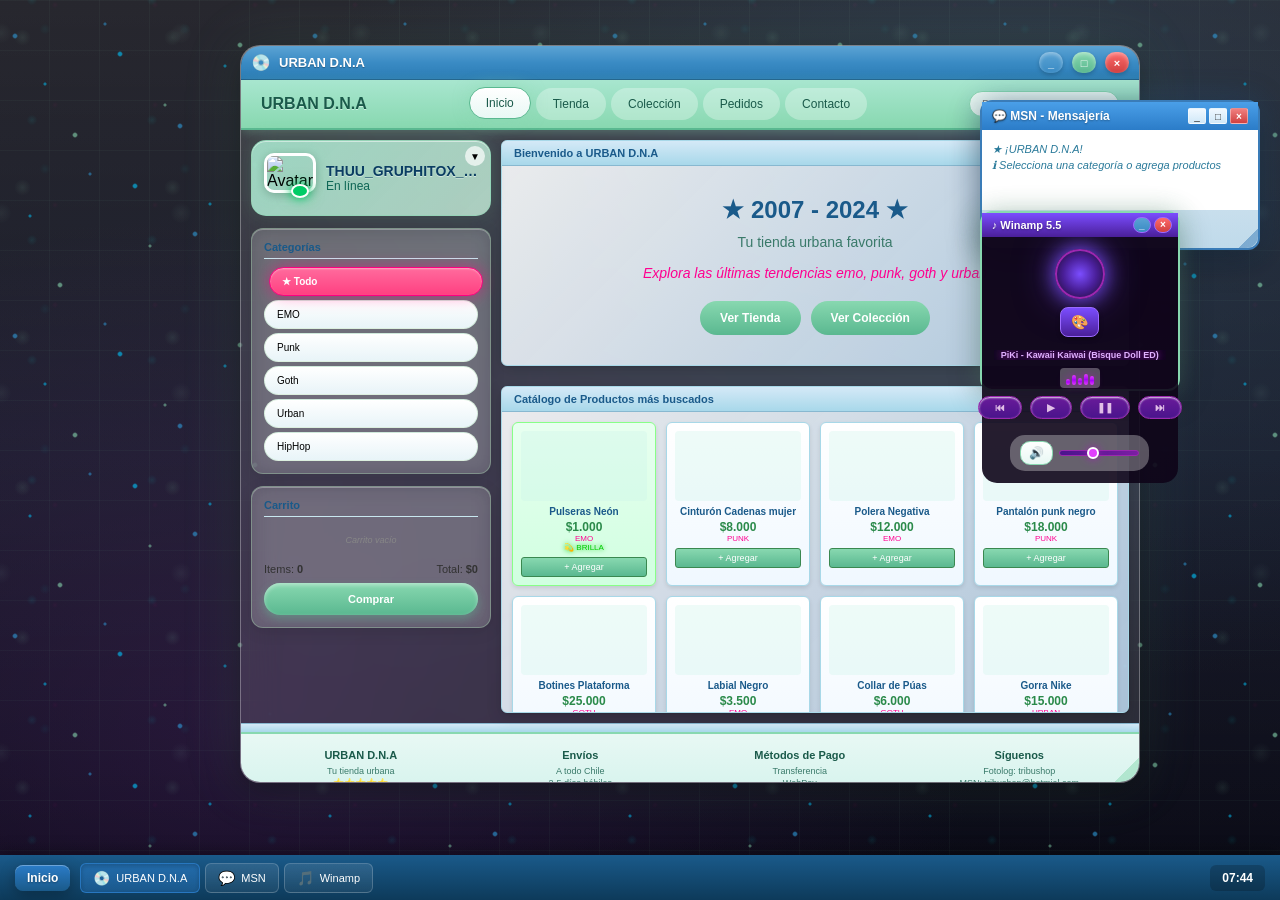
==== commit 00c15d80: "Update README.md - año actualizado a 2026" ====
--- a/index.html
+++ b/index.html
@@ -43,21 +43,36 @@
     </div>
 
     <!-- 🎵 Winamp - Ventana Flotante debajo de MSN -->
-    <div class="winamp-float" id="winamp-window">
-        <div class="winamp-float-title" onmousedown="startDrag(event, 'winamp-window')">♪ Winamp 5.5</div>
+    <div class="winamp-float" id="winamp-window" style="transform: none; position: fixed; left: 979.8px; top: 210.721px; width: 200px; height: 150px;">
+        <div class="winamp-float-title" onmousedown="startDrag(event, 'winamp-window')">
+            ♪ Winamp 5.5
+        </div>
         <div class="winamp-float-controls">
             <button onclick="minimizeWindow('winamp-window')" title="Minimizar">_</button>
             <button onclick="closeWindow('winamp-window')" title="Cerrar">×</button>
         </div>
+        <div class="skin-menu" id="skin-menu" style="display: none;">
+            <div class="skin-option" onclick="changeSkin('default')">🎵 Default</div>
+            <div class="skin-option" onclick="changeSkin('gengar')">👻 Gengar</div>
+            <div class="skin-option" onclick="changeSkin('neon')">💜 Neon</div>
+            <div class="skin-option" onclick="changeSkin('gold')">✨ Gold</div>
+        </div>
         <div class="winamp-float-body">
             <div class="cd-cover-mini"></div>
-            <div class="winamp-float-track">Kawaii Kaiwai</div>
+            <button class="skin-btn-body" onclick="toggleSkinMenu()" title="Cambiar Skin">🎨</button>
+            <div class="winamp-float-track" id="winamp-track-title">Cargando...</div>
             <div class="winamp-eq-mini">
                 <span></span><span></span><span></span><span></span><span></span>
             </div>
             <div class="winamp-float-buttons">
+                <button onclick="prevTrack()" title="Anterior">⏮</button>
                 <button id="play-btn-float">▶</button>
                 <button id="pause-btn-float">❚❚</button>
+                <button onclick="nextTrack()" title="Siguiente">⏭</button>
+            </div>
+            <div class="winamp-volume">
+                <button id="mute-btn-float" onclick="toggleMute()" title="Silenciar">🔊</button>
+                <input type="range" id="volume-slider" min="0" max="100" value="40" onchange="setVolume(this.value)" oninput="setVolume(this.value)">
             </div>
         </div>
         <!-- Handle de redimensión -->
@@ -74,37 +89,37 @@
         </div>
         <div class="start-menu-content">
             <div class="start-menu-column">
-                <a href="#" class="start-menu-item">
+                <a href="#" class="start-menu-item" data-section="inicio">
                     <span class="start-menu-icon">🏠</span>
                     <span>Inicio</span>
                 </a>
-                <a href="#" class="start-menu-item">
+                <a href="#" class="start-menu-item" data-section="tienda">
                     <span class="start-menu-icon">🛍️</span>
                     <span>Tienda</span>
                 </a>
-                <a href="#" class="start-menu-item">
+                <a href="#" class="start-menu-item" data-section="coleccion">
                     <span class="start-menu-icon">👗</span>
                     <span>Colección</span>
                 </a>
-                <a href="#" class="start-menu-item">
+                <a href="#" class="start-menu-item" data-section="pedidos">
                     <span class="start-menu-icon">📦</span>
                     <span>Pedidos</span>
                 </a>
-                <a href="#" class="start-menu-item">
+                <a href="#" class="start-menu-item" data-section="contacto">
                     <span class="start-menu-icon">📞</span>
                     <span>Contacto</span>
                 </a>
             </div>
             <div class="start-menu-column">
-                <a href="#" class="start-menu-item">
+                <a href="#" class="start-menu-item" onclick="toggleAudio(); return false;">
                     <span class="start-menu-icon">🎵</span>
                     <span>Música</span>
                 </a>
-                <a href="#" class="start-menu-item">
+                <a href="#" class="start-menu-item" onclick="alert('🎮 Sección de juegos coming soon!'); return false;">
                     <span class="start-menu-icon">🎮</span>
                     <span>Juegos</span>
                 </a>
-                <a href="#" class="start-menu-item">
+                <a href="#" class="start-menu-item" onclick="toggleStartMenu(); alert('⚙️ Configuración: URBAN D.N.A v1.0'); return false;">
                     <span class="start-menu-icon">⚙️</span>
                     <span>Configuración</span>
                 </a>
@@ -189,7 +204,8 @@
             <aside class="sidebar-left">
                 
                 <!-- Usuario MSN -->
-                <div class="user-panel">
+                <div class="user-panel" id="user-panel">
+                    <button class="user-panel-toggle" onclick="toggleUserPanel()" title="Expandir/Colapsar">▼</button>
                     <div class="user-avatar">
                         <img src="https://i.pinimg.com/736x/e7/85/28/e78528e8c86ff6fc4e6a8a688ae90607.jpg" alt="Avatar">
                         <span class="online-dot"></span>
@@ -209,6 +225,7 @@
                         <button onclick="filter('punk')"> Punk</button>
                         <button onclick="filter('goth')"> Goth</button>
                         <button onclick="filter('urban')"> Urban</button>
+                        <button onclick="filter('hiphop')"> HipHop</button>
                     </div>
                 </div>
 
--- a/assets/css/style.css
+++ b/assets/css/style.css
@@ -360,6 +360,8 @@
     border: 2px solid #88d8b0;
     border-radius: 12px;
     box-shadow: 0 8px 32px rgba(0,0,0,0.3), 0 0 25px rgba(136, 216, 176, 0.3);
+    z-index: 999;
+}
     z-index: 100;
     animation: windowFloat 6s ease-in-out infinite;
     backdrop-filter: blur(10px);
@@ -385,6 +387,112 @@
     font-weight: bold;
     text-shadow: 0 1px 2px rgba(0,0,0,0.3);
     cursor: move;
+    display: flex;
+    justify-content: space-between;
+    align-items: center;
+    position: relative;
+}
+
+.skin-btn {
+    background: linear-gradient(180deg, #9c27b0 0%, #6a1b9a 100%);
+    border: none;
+    border-radius: 8px;
+    padding: 4px 8px;
+    cursor: pointer;
+    font-size: 12px;
+    margin-left: auto;
+    box-shadow: 0 2px 4px rgba(0,0,0,0.3);
+    transition: transform 0.2s, box-shadow 0.2s;
+}
+
+.skin-btn:hover {
+    transform: scale(1.1);
+    box-shadow: 0 0 10px #9c27b0;
+}
+
+.skin-btn-body {
+    background: linear-gradient(180deg, #9c27b0 0%, #6a1b9a 100%);
+    border: none;
+    border-radius: 8px;
+    padding: 6px 10px;
+    cursor: pointer;
+    font-size: 14px;
+    box-shadow: 0 2px 4px rgba(0,0,0,0.3);
+    transition: transform 0.2s, box-shadow 0.2s;
+    margin-bottom: 5px;
+}
+
+.skin-btn-body:hover {
+    transform: scale(1.05);
+    box-shadow: 0 0 15px #9c27b0;
+}
+
+.skin-menu {
+    position: absolute;
+    top: 180px;
+    right: 20px;
+    background: #2a2a2a;
+    border: 1px solid #555;
+    border-radius: 5px;
+    z-index: 1001;
+    box-shadow: 0 4px 10px rgba(0,0,0,0.5);
+}
+
+.skin-option {
+    padding: 8px 15px;
+    color: #fff;
+    cursor: pointer;
+    font-size: 11px;
+    white-space: nowrap;
+}
+
+.skin-option:hover {
+    background: #444;
+}
+
+/* SKINS */
+.winamp-float.skin-gengar .winamp-float-title {
+    background: linear-gradient(180deg, #7b4dff 0%, #4a1f99 100%);
+}
+
+.winamp-float.skin-gengar .winamp-float-body {
+    background: rgba(20, 10, 40, 0.85);
+    border-radius: 0 0 15px 15px;
+}
+
+.winamp-float.skin-gengar .winamp-float-track {
+    color: #b388ff;
+    text-shadow: 0 0 10px #7b4dff;
+}
+
+.winamp-float.skin-gengar .winamp-eq-mini span {
+    background: linear-gradient(to top, #7b4dff, #b388ff);
+    box-shadow: 0 0 5px #7b4dff;
+}
+
+.winamp-float.skin-gengar button {
+    background: linear-gradient(180deg, #7b4dff 0%, #4a1f99 100%);
+    border: 1px solid #9c6aff;
+}
+
+.winamp-float.skin-gengar button:hover {
+    background: linear-gradient(180deg, #9c6aff 0%, #7b4dff 100%);
+}
+
+.winamp-float.skin-neon .winamp-float-title {
+    background: linear-gradient(180deg, #ff00ff 0%, #9900cc 100%);
+}
+
+.winamp-float.skin-neon .winamp-float-body {
+    background: linear-gradient(180deg, #1a001a 0%, #0a000a 100%);
+}
+
+.winamp-float.skin-gold .winamp-float-title {
+    background: linear-gradient(180deg, #ffd700 0%, #b8860b 100%);
+}
+
+.winamp-float.skin-gold .winamp-float-body {
+    background: linear-gradient(180deg, #2a2a1a 0%, #1a1a0a 100%);
 }
 
 .winamp-float-controls {
@@ -427,6 +535,72 @@
     flex-direction: column;
     align-items: center;
     gap: 8px;
+    background: linear-gradient(180deg, #3a8870 0%, #2a5a45 100%);
+    border-radius: 0 0 10px 10px;
+    flex: 1;
+}
+
+/* Skin Gengar con imagen de fondo */
+.winamp-float.skin-gengar {
+    background-image: 
+        linear-gradient(180deg, rgba(20, 10, 40, 0.85) 0%, rgba(40, 20, 60, 0.9) 100%),
+        url(https://raw.githubusercontent.com/PokeAPI/sprites/master/sprites/pokemon/other/official-artwork/94.png);
+    background-size: cover;
+    background-position: center;
+    background-repeat: no-repeat;
+}
+
+.winamp-float.skin-gengar .winamp-float-body {
+    background: rgba(15, 5, 25, 0.9);
+    border-radius: 0 0 15px 15px;
+}
+
+.winamp-float.skin-gengar .winamp-float-track {
+    color: #e0b0ff;
+    text-shadow: 0 0 8px #9c27b0, 0 0 15px #7b1fa2;
+    font-weight: bold;
+}
+
+.winamp-float.skin-gengar .cd-cover-mini {
+    background: radial-gradient(circle, #7b4dff 0%, #4a1f99 50%, #1a0a2a 100%);
+    border: 2px solid #9c27b0;
+    box-shadow: 0 0 20px #7b4dff, 0 0 40px rgba(123, 77, 255, 0.5);
+}
+
+.winamp-float.skin-gengar .winamp-eq-mini span {
+    background: linear-gradient(to top, #e040fb, #aa00ff, #e040fb);
+    box-shadow: 0 0 8px #9c27b0;
+}
+
+.winamp-float.skin-gengar .winamp-float-buttons button,
+.winamp-float.skin-gengar .winamp-volume button,
+.winamp-float.skin-gengar #volume-slider {
+    background: linear-gradient(180deg, #6a1b9a 0%, #4a148c 100%);
+    color: #e1bee7;
+    border: 1px solid #9c27b0;
+}
+
+.winamp-float.skin-gengar .winamp-float-buttons button:hover,
+.winamp-float.skin-gengar .winamp-volume button:hover {
+    background: linear-gradient(180deg, #8e24aa 0%, #6a1b9a 100%);
+    box-shadow: 0 0 10px #9c27b0;
+}
+
+.winamp-float.skin-gengar #volume-slider {
+    -webkit-appearance: none;
+    height: 6px;
+    border-radius: 3px;
+    background: linear-gradient(90deg, #4a148c, #7b1fa2);
+}
+
+.winamp-float.skin-gengar #volume-slider::-webkit-slider-thumb {
+    -webkit-appearance: none;
+    width: 12px;
+    height: 12px;
+    border-radius: 50%;
+    background: #e040fb;
+    cursor: pointer;
+    box-shadow: 0 0 8px #9c27b0;
 }
 
 .cd-cover-mini {
@@ -498,6 +672,65 @@
 .winamp-float-buttons button:hover {
     background: linear-gradient(180deg, #a8e6cf 0%, #88d8b0 100%);
     box-shadow: 0 0 10px rgba(136, 216, 176, 0.5);
+}
+
+.winamp-volume {
+    display: flex;
+    align-items: center;
+    gap: 6px;
+    margin-top: 8px;
+    padding: 6px 10px;
+    background: rgba(255,255,255,0.3);
+    border-radius: 15px;
+}
+
+#mute-btn-float {
+    background: linear-gradient(180deg, #fff 0%, #e8f8f4 100%);
+    border: 1px solid #88d8b0;
+    color: #2a6a5a;
+    padding: 4px 8px;
+    font-size: 12px;
+    cursor: pointer;
+    border-radius: 10px;
+    transition: all 0.2s;
+}
+
+#mute-btn-float:hover {
+    background: linear-gradient(180deg, #a8e6cf 0%, #88d8b0 100%);
+    box-shadow: 0 0 8px rgba(136, 216, 176, 0.5);
+}
+
+#volume-slider {
+    width: 80px;
+    height: 6px;
+    -webkit-appearance: none;
+    appearance: none;
+    background: linear-gradient(90deg, #88d8b0, #5ab890);
+    border-radius: 3px;
+    outline: none;
+    cursor: pointer;
+}
+
+#volume-slider::-webkit-slider-thumb {
+    -webkit-appearance: none;
+    appearance: none;
+    width: 14px;
+    height: 14px;
+    background: linear-gradient(180deg, #5ab890 0%, #3a8870 100%);
+    border-radius: 50%;
+    cursor: pointer;
+    border: 2px solid #fff;
+    box-shadow: 0 2px 4px rgba(0,0,0,0.2);
+}
+
+#volume-slider::-moz-range-thumb {
+    width: 14px;
+    height: 14px;
+    background: linear-gradient(180deg, #5ab890 0%, #3a8870 100%);
+    border-radius: 50%;
+    cursor: pointer;
+    border: 2px solid #fff;
+    box-shadow: 0 2px 4px rgba(0,0,0,0.2);
 }
 
 .msn-title-bar {
@@ -1026,8 +1259,8 @@
 .user-panel {
     display: flex;
     align-items: center;
-    gap: 18px;
-    padding: 18px;
+    gap: 12px;
+    padding: 12px;
     background: linear-gradient(135deg, rgba(168, 230, 207, 0.9) 0%, rgba(200, 240, 220, 0.8) 100%);
     border: 1px solid rgba(136, 216, 176, 0.5);
     border-radius: 15px;
@@ -1035,12 +1268,35 @@
         0 4px 15px rgba(0,0,0,0.1),
         0 0 20px rgba(136, 216, 176, 0.2),
         inset 0 1px 0 rgba(255,255,255,0.5);
+    min-height: 70px;
+    position: relative;
+    transition: all 0.3s ease;
+}
+
+.user-panel.expanded {
+    flex-direction: column;
+    padding: 20px;
+    min-height: 200px;
+}
+
+.user-panel.expanded .user-avatar {
+    width: 120px;
+    height: 120px;
+}
+
+.user-panel.expanded .user-name {
+    font-size: 18px;
+    margin-top: 10px;
+}
+
+.user-panel.expanded .user-status {
+    font-size: 14px;
 }
 
 .user-avatar {
     position: relative;
-    width: 100px;
-    height: 100px;
+    width: 50px;
+    height: 50px;
     flex-shrink: 0;
 }
 
@@ -1048,11 +1304,36 @@
     width: 100%;
     height: 100%;
     object-fit: cover;
-    border-radius: 15px;
-    border: 5px solid #fff;
+    border-radius: 10px;
+    border: 3px solid #fff;
     box-shadow: 
-        0 4px 15px rgba(0,0,0,0.3),
-        0 0 25px rgba(136, 216, 176, 0.6);
+        0 2px 8px rgba(0,0,0,0.2),
+        0 0 15px rgba(136, 216, 176, 0.4);
+}
+
+.user-panel-toggle {
+    position: absolute;
+    top: 5px;
+    right: 5px;
+    background: rgba(255,255,255,0.7);
+    border: none;
+    border-radius: 50%;
+    width: 20px;
+    height: 20px;
+    cursor: pointer;
+    font-size: 10px;
+    display: flex;
+    align-items: center;
+    justify-content: center;
+    transition: transform 0.3s;
+}
+
+.user-panel-toggle:hover {
+    background: #fff;
+}
+
+.user-panel.expanded .user-panel-toggle {
+    transform: rotate(180deg);
 }
 
 .online-dot {
@@ -1069,17 +1350,23 @@
 
 .user-details {
     flex: 1;
+    overflow: hidden;
 }
 
 .user-name {
+    font-size: 14px;
+    font-weight: bold;
+    color: #0a3d62;
+    text-shadow: 0 1px 0 rgba(255,255,255,0.5);
+    white-space: nowrap;
+    overflow: hidden;
+    text-overflow: ellipsis;
+}
+
+.user-status {
     font-size: 12px;
-    font-weight: bold;
-    color: #1a5a8a;
-}
-
-.user-status {
-    font-size: 10px;
-    color: #2a8a4a;
+    color: #0e6655;
+    font-weight: 500;
 }
 
 /* Winamp Panel Estilo Frutiger Aero Aqua */
